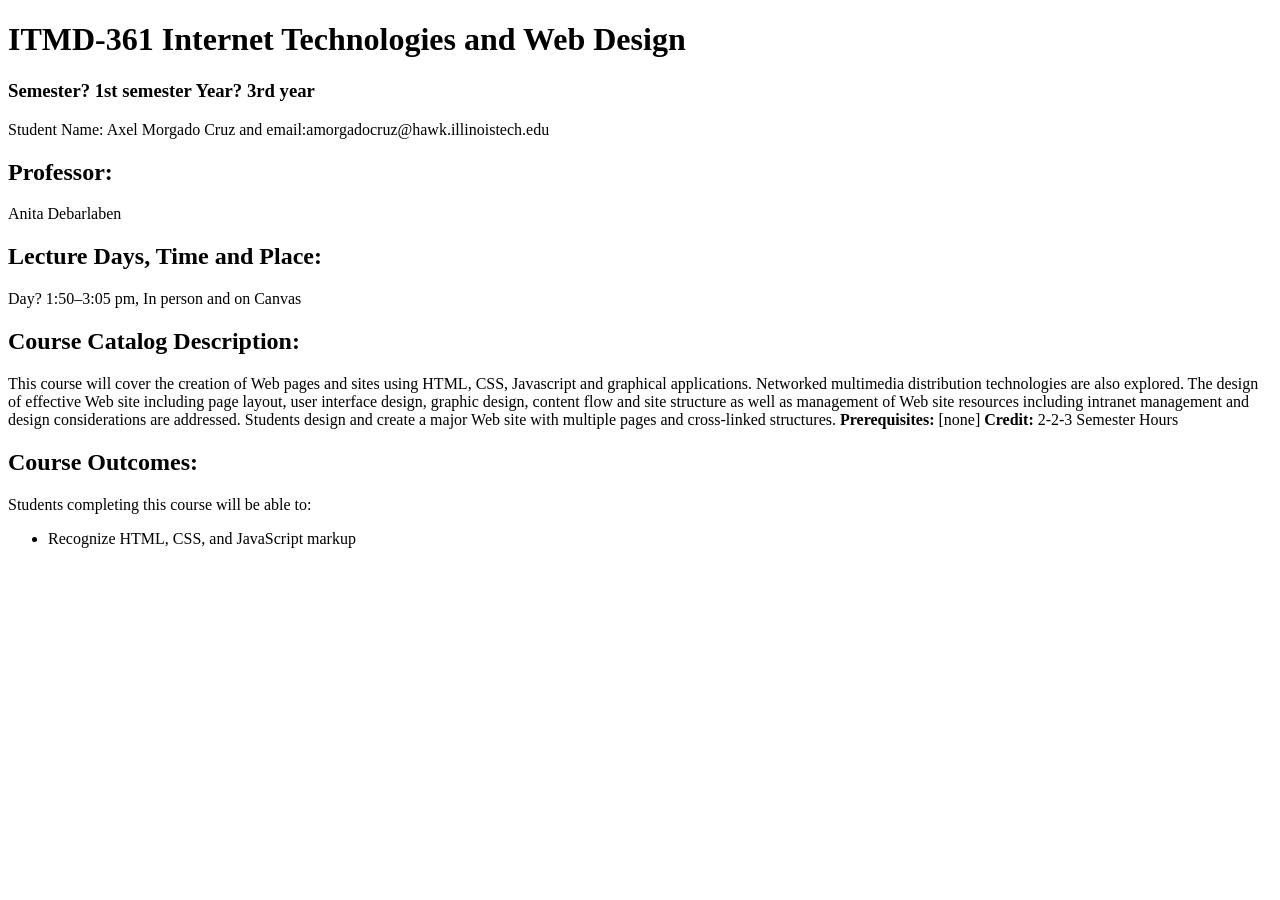
==== index.html @ ebcaf597 "aded a index html" ====
<!DOCTYPE html>
<html lang="en">
<head>
    <meta charset="utf-8">
    <title>Internet Technologies and Web Design</title>
</head>
<body>

    <h1>ITMD-361 Internet Technologies and Web Design</h1>

    <h3>Semester? 1st semester Year? 3rd year</h3>

    <p>Student Name: Axel Morgado Cruz and email:amorgadocruz@hawk.illinoistech.edu</p>

    <h2>Professor:</h2>
    <p>Anita Debarlaben</p>

    <h2>Lecture Days, Time and Place:</h2>
    <p>Day? 1:50–3:05 pm, In person and on Canvas</p>

    <h2>Course Catalog Description:</h2>
    <p>
        This course will cover the creation of Web pages and sites using HTML, CSS, Javascript 
        and graphical applications. Networked multimedia distribution technologies are also explored. 
        The design of effective Web site including page layout, user interface design, graphic design, 
        content flow and site structure as well as management of Web site resources including intranet 
        management and design considerations are addressed. Students design and create a major Web site 
        with multiple pages and cross-linked structures. 
        <strong>Prerequisites:</strong> [none] 
        <strong>Credit:</strong> 2-2-3 Semester Hours
    </p>

    <h2>Course Outcomes:</h2>
    <p>Students completing this course will be able to:</p>
    <ul>
        <li>Recognize HTML, CSS, and JavaScript markup
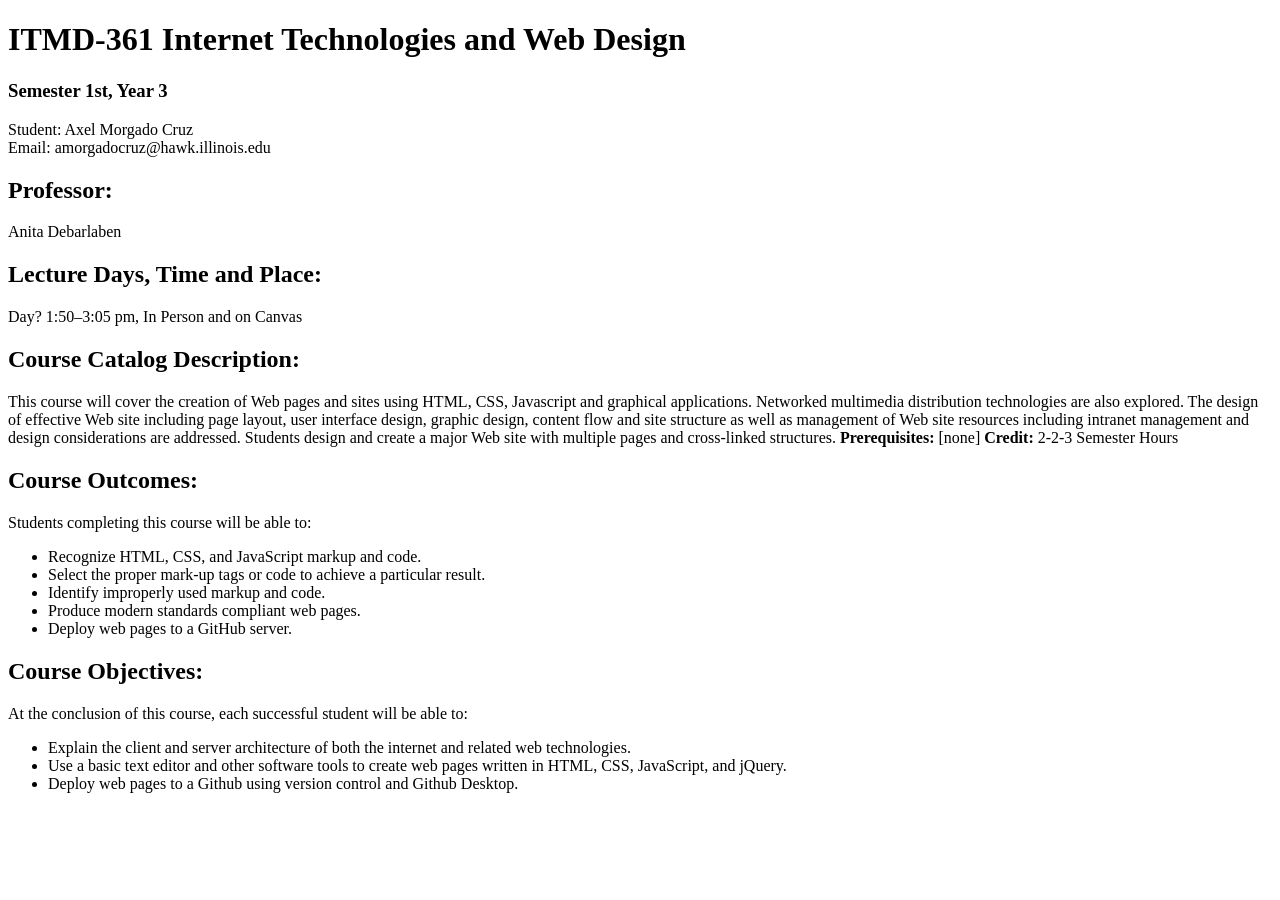
==== commit 2a0372c3: "made a change on the index.html" ====
--- a/index.html
+++ b/index.html
@@ -8,15 +8,17 @@
 
     <h1>ITMD-361 Internet Technologies and Web Design</h1>
 
-    <h3>Semester? 1st semester Year? 3rd year</h3>
+    <h3>Semester 1st, Year 3</h3>
 
-    <p>Student Name: Axel Morgado Cruz and email:amorgadocruz@hawk.illinoistech.edu</p>
+    <p>Student: Axel Morgado Cruz<br>
+       Email: amorgadocruz@hawk.illinois.edu
+    </p>
 
     <h2>Professor:</h2>
     <p>Anita Debarlaben</p>
 
     <h2>Lecture Days, Time and Place:</h2>
-    <p>Day? 1:50–3:05 pm, In person and on Canvas</p>
+    <p>Day? 1:50–3:05 pm, In Person and on Canvas</p>
 
     <h2>Course Catalog Description:</h2>
     <p>
@@ -33,4 +35,20 @@
     <h2>Course Outcomes:</h2>
     <p>Students completing this course will be able to:</p>
     <ul>
-        <li>Recognize HTML, CSS, and JavaScript markup+        <li>Recognize HTML, CSS, and JavaScript markup and code.</li>
+        <li>Select the proper mark-up tags or code to achieve a particular result.</li>
+        <li>Identify improperly used markup and code.</li>
+        <li>Produce modern standards compliant web pages.</li>
+        <li>Deploy web pages to a GitHub server.</li>
+    </ul>
+
+    <h2>Course Objectives:</h2>
+    <p>At the conclusion of this course, each successful student will be able to:</p>
+    <ul>
+        <li>Explain the client and server architecture of both the internet and related web technologies.</li>
+        <li>Use a basic text editor and other software tools to create web pages written in HTML, CSS, JavaScript, and jQuery.</li>
+        <li>Deploy web pages to a Github using version control and Github Desktop.</li>
+    </ul>
+
+</body>
+</html>
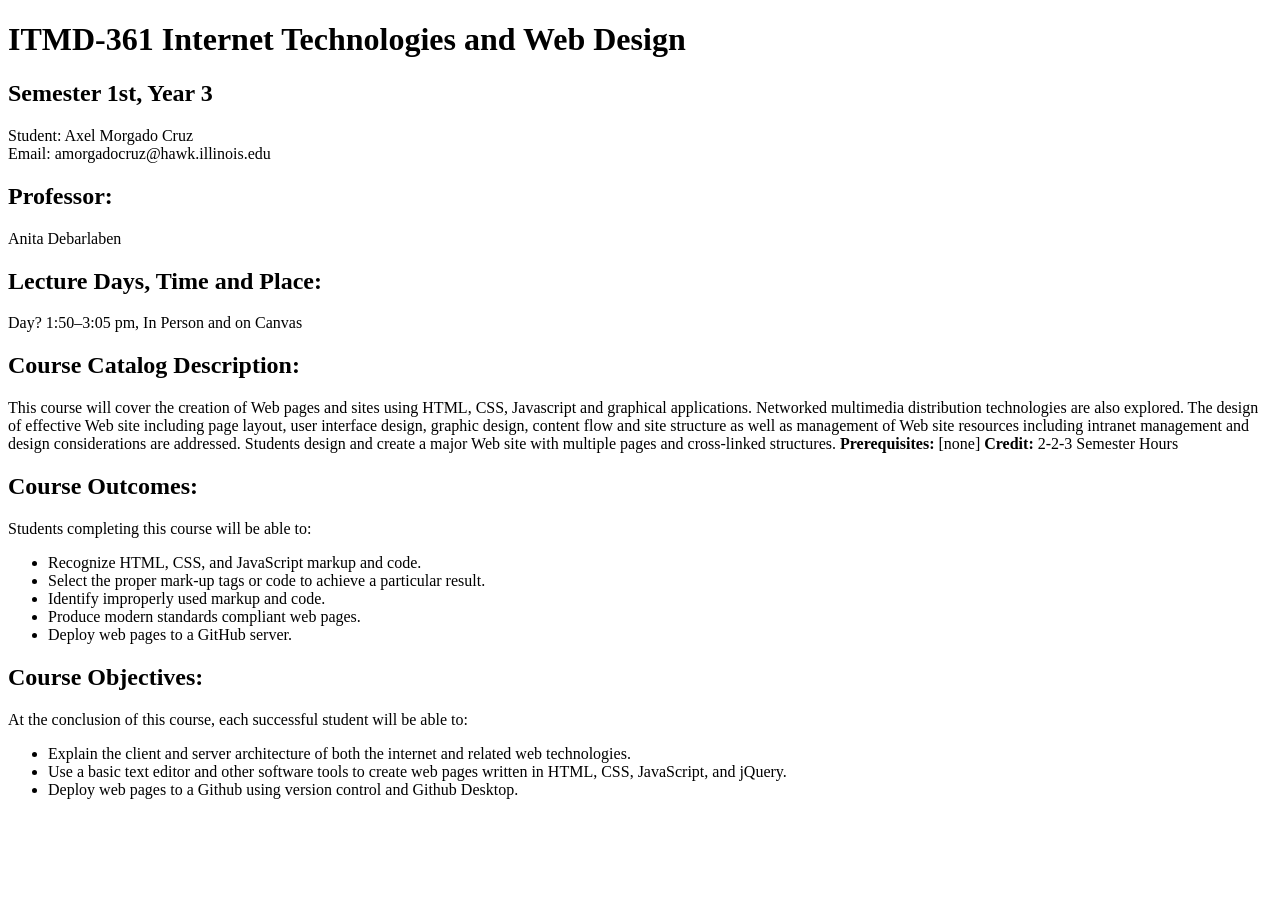
==== commit 76eb232a: "modified the body" ====
--- a/index.html
+++ b/index.html
@@ -8,7 +8,7 @@
 
     <h1>ITMD-361 Internet Technologies and Web Design</h1>
 
-    <h3>Semester 1st, Year 3</h3>
+    <h2>Semester 1st, Year 3</h2>
 
     <p>Student: Axel Morgado Cruz<br>
        Email: amorgadocruz@hawk.illinois.edu
